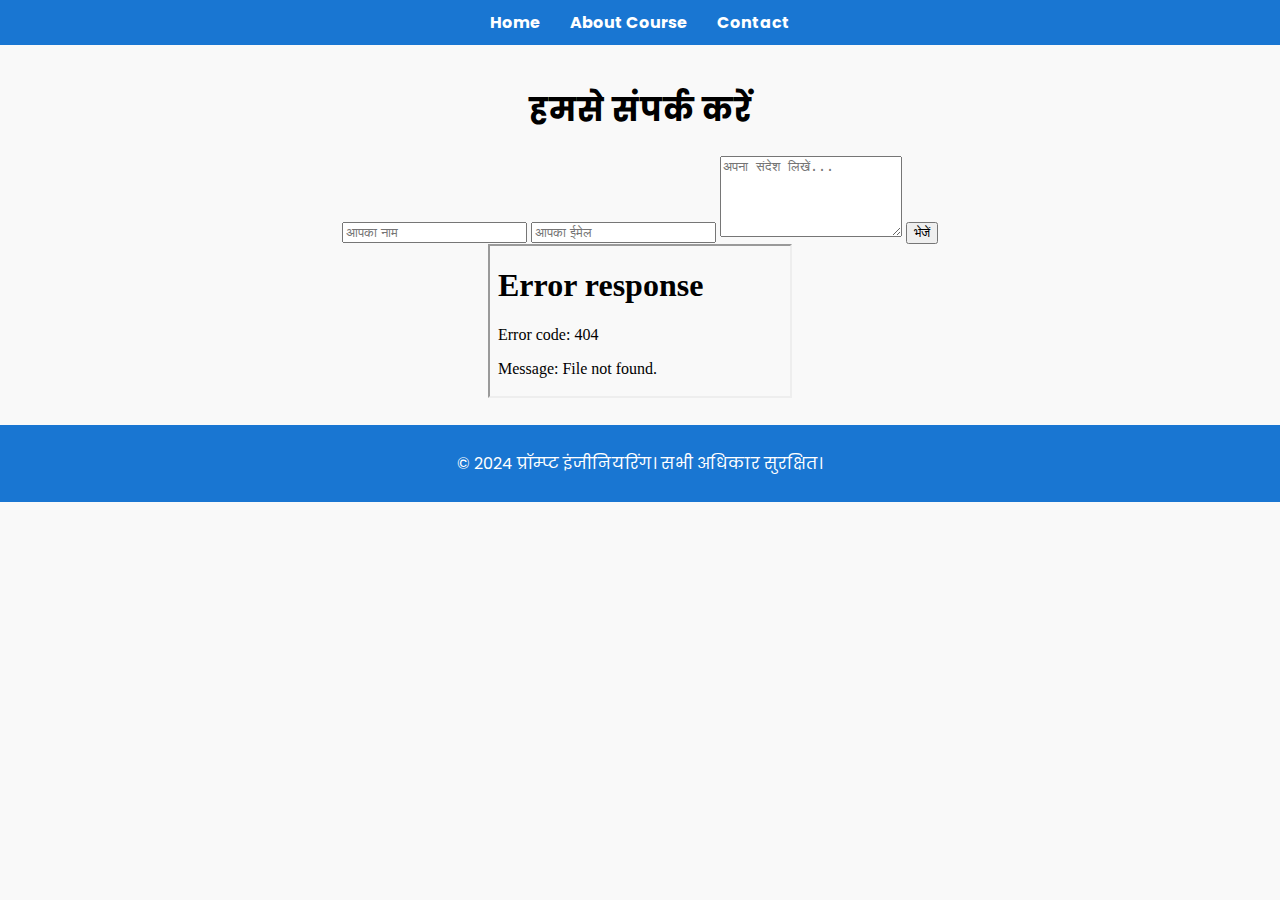
==== contact.html @ 781dc4f4 "Add files via upload" ====
<!DOCTYPE html>
<html lang="hi">
<head>
    <meta charset="UTF-8">
    <meta name="viewport" content="width=device-width, initial-scale=1.0">
    <title>संपर्क करें</title>
    <link href="https://fonts.googleapis.com/css2?family=Poppins:wght@300;500;700&display=swap" rel="stylesheet">
    <link rel="stylesheet" href="styles.css">
</head>
<body>
    <header>
        <nav>
            <ul>
                <li><a href="index.html">Home</a></li>
                <li><a href="course.html">About Course</a></li>
                <li><a href="contact.html">Contact</a></li>
            </ul>
        </nav>
    </header>

    <section class="contact">
        <h1>हमसे संपर्क करें</h1>
        <form action="https://formsubmit.co/your-email@example.com" method="POST">
            <input type="text" name="name" placeholder="आपका नाम" required>
            <input type="email" name="email" placeholder="आपका ईमेल" required>
            <textarea name="message" rows="5" placeholder="अपना संदेश लिखें..." required></textarea>
            <button type="submit">भेजें</button>
        </form>
        <div class="map">
            <iframe src="YOUR_GOOGLE_MAPS_LINK" allowfullscreen></iframe>
        </div>
    </section>

    <footer>
        <p>&copy; 2024 प्रॉम्प्ट इंजीनियरिंग। सभी अधिकार सुरक्षित।</p>
    </footer>
</body>
</html>
---- styles.css ----
body {
    font-family: 'Poppins', sans-serif;
    margin: 0;
    padding: 0;
    background-color: #f9f9f9;
}

header nav ul {
    display: flex;
    justify-content: center;
    list-style: none;
    background-color: #1976d2;
    margin: 0;
    padding: 10px;
}

header nav ul li {
    margin: 0 15px;
}

header nav ul li a {
    text-decoration: none;
    color: white;
    font-weight: bold;
}

.hero {
    text-align: center;
    background-color: #2196f3;
    color: white;
    padding: 50px 20px;
}

.slideshow {
    display: flex;
    overflow: hidden;
    height: 300px;
    justify-content: center;
    align-items: center;
}

.slideshow img {
    max-width: 100%;
    height: auto;
    animation: slide 10s infinite;
}

.about, .course-details, .contact {
    padding: 20px;
    text-align: center;
}

footer {
    text-align: center;
    background: #1976d2;
    color: white;
    padding: 10px;
}

@keyframes slide {
    0% { transform: translateX(0); }
    33% { transform: translateX(-100%); }
    66% { transform: translateX(-200%); }
    100% { transform: translateX(0); }
}
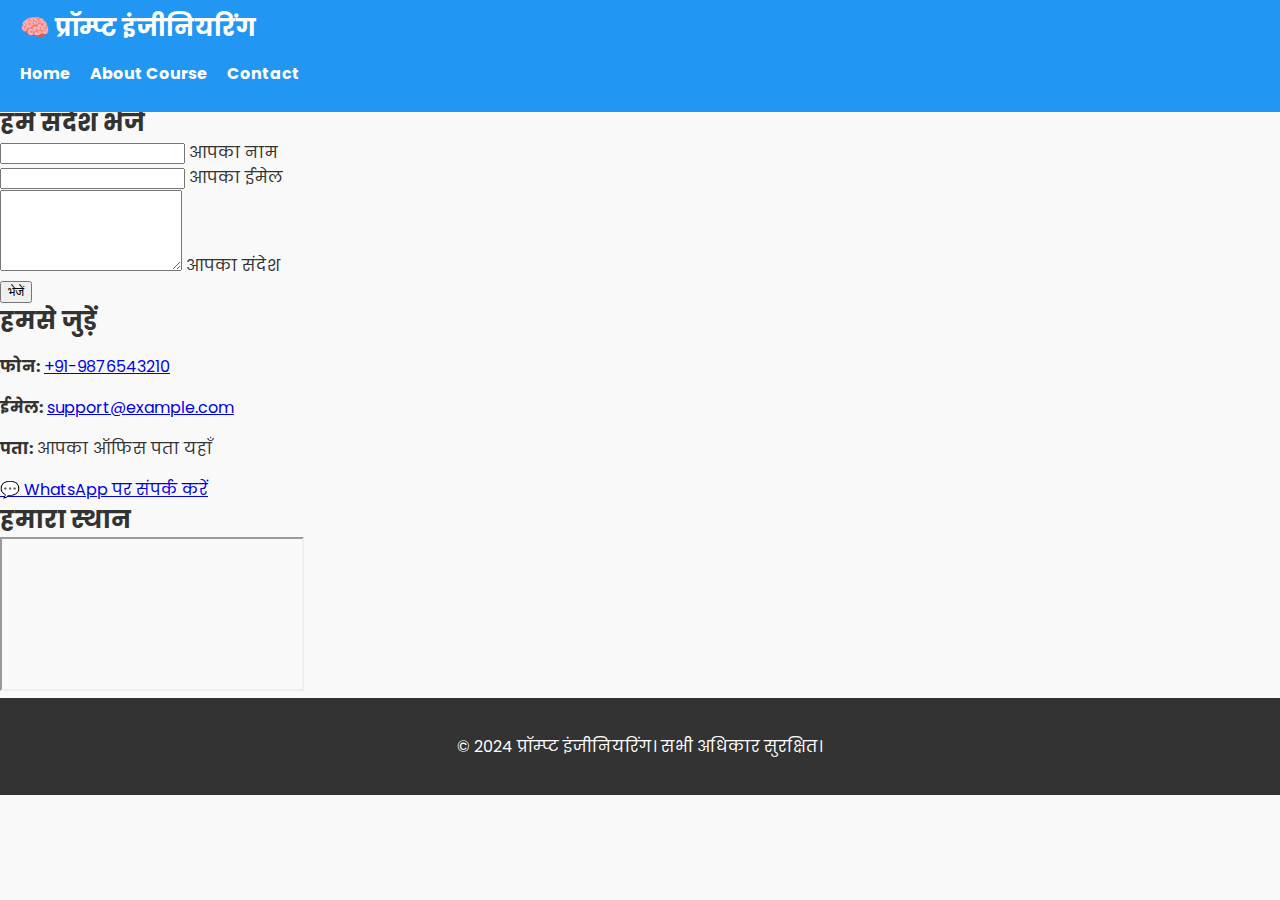
==== commit bfecceee: "Update contact.html" ====
--- a/contact.html
+++ b/contact.html
@@ -8,8 +8,10 @@
     <link rel="stylesheet" href="styles.css">
 </head>
 <body>
+    <!-- Navigation Bar -->
     <header>
         <nav>
+            <div class="logo">🧠 प्रॉम्प्ट इंजीनियरिंग</div>
             <ul>
                 <li><a href="index.html">Home</a></li>
                 <li><a href="course.html">About Course</a></li>
@@ -18,17 +20,50 @@
         </nav>
     </header>
 
-    <section class="contact">
+    <!-- Hero Section -->
+    <section class="contact-hero">
         <h1>हमसे संपर्क करें</h1>
-        <form action="https://formsubmit.co/your-email@example.com" method="POST">
-            <input type="text" name="name" placeholder="आपका नाम" required>
-            <input type="email" name="email" placeholder="आपका ईमेल" required>
-            <textarea name="message" rows="5" placeholder="अपना संदेश लिखें..." required></textarea>
-            <button type="submit">भेजें</button>
-        </form>
-        <div class="map">
-            <iframe src="YOUR_GOOGLE_MAPS_LINK" allowfullscreen></iframe>
+        <p>आपके प्रश्नों और सुझावों का स्वागत है।</p>
+    </section>
+
+    <!-- Contact Form Section -->
+    <section class="contact-section">
+        <div class="contact-container">
+            <div class="contact-form">
+                <h2>हमें संदेश भेजें</h2>
+                <form action="https://formsubmit.co/your-email@example.com" method="POST">
+                    <div class="form-group">
+                        <input type="text" name="name" required>
+                        <label>आपका नाम</label>
+                    </div>
+                    <div class="form-group">
+                        <input type="email" name="email" required>
+                        <label>आपका ईमेल</label>
+                    </div>
+                    <div class="form-group">
+                        <textarea name="message" rows="5" required></textarea>
+                        <label>आपका संदेश</label>
+                    </div>
+                    <button type="submit" class="btn-submit">भेजें</button>
+                </form>
+            </div>
+            <div class="contact-info">
+                <h2>हमसे जुड़ें</h2>
+                <p><strong>फोन:</strong> <a href="tel:+919876543210">+91-9876543210</a></p>
+                <p><strong>ईमेल:</strong> <a href="mailto:support@example.com">support@example.com</a></p>
+                <p><strong>पता:</strong> आपका ऑफिस पता यहाँ</p>
+                <a href="https://wa.me/919876543210" class="btn-whatsapp">💬 WhatsApp पर संपर्क करें</a>
+            </div>
         </div>
+    </section>
+
+    <!-- Map Section -->
+    <section class="map">
+        <h2>हमारा स्थान</h2>
+        <iframe
+            src="https://www.google.com/maps/embed?pb=!1m18!1m12!1m3!1d3153.527168588186!2d144.96305831531492!3d-37.8162791797516!2m3!1f0!2f0!3f0!3m2!1i1024!2i768!4f13.1!3m3!1m2!1s0x0%3A0x0!2zMzfCsDQ4JzU4LjYiUyAxNDTCsDU3JzM3LjciRQ!5e0!3m2!1sen!2s!4v1510427879157"
+            allowfullscreen="" loading="lazy">
+        </iframe>
     </section>
 
     <footer>
--- a/styles.css
+++ b/styles.css
@@ -1,60 +1,119 @@
+/* General Styles */
 body {
     font-family: 'Poppins', sans-serif;
     margin: 0;
     padding: 0;
     background-color: #f9f9f9;
+    color: #333;
 }
 
-header nav ul {
-    display: flex;
-    justify-content: center;
-    list-style: none;
-    background-color: #1976d2;
+h1, h2, h3 {
     margin: 0;
-    padding: 10px;
 }
 
-header nav ul li {
-    margin: 0 15px;
+ul {
+    list-style: none;
+    padding: 0;
 }
 
-header nav ul li a {
-    text-decoration: none;
+/* Navigation Bar */
+header {
+    background: #2196f3;
     color: white;
+    padding: 10px 20px;
+    display: flex;
+    justify-content: space-between;
+    align-items: center;
+    position: fixed;
+    width: 100%;
+    z-index: 1000;
+}
+
+header .logo {
+    font-size: 1.5em;
     font-weight: bold;
 }
 
-.hero {
-    text-align: center;
-    background-color: #2196f3;
-    color: white;
-    padding: 50px 20px;
+header ul {
+    display: flex;
+    gap: 20px;
 }
 
+header ul li {
+    display: inline;
+}
+
+header ul li a {
+    text-decoration: none;
+    color: white;
+    font-size: 1em;
+    font-weight: bold;
+}
+
+/* Hero Section */
+.hero {
+    background: url('https://ebsedu.org/wp-content/uploads/2023/07/What-is-ChatGPT.jpg') no-repeat center center/cover;
+    height: 100vh;
+    display: flex;
+    justify-content: center;
+    align-items: center;
+    text-align: center;
+    color: white;
+    padding: 20px;
+    box-shadow: inset 0 0 0 2000px rgba(0, 0, 0, 0.5);
+}
+
+.hero h1 {
+    font-size: 3em;
+    margin-bottom: 10px;
+}
+
+.hero p {
+    font-size: 1.2em;
+    margin-bottom: 20px;
+}
+
+.hero .btn-primary {
+    padding: 10px 20px;
+    background: #ff9800;
+    color: white;
+    text-decoration: none;
+    border-radius: 5px;
+    font-weight: bold;
+    margin-right: 10px;
+}
+
+.hero .btn-secondary {
+    padding: 10px 20px;
+    background: #1976d2;
+    color: white;
+    text-decoration: none;
+    border-radius: 5px;
+    font-weight: bold;
+}
+
+/* Slideshow Section */
 .slideshow {
+    background: #f4f4f4;
+    padding: 30px 20px;
+    text-align: center;
+}
+
+.slideshow .slides {
     display: flex;
     overflow: hidden;
-    height: 300px;
     justify-content: center;
-    align-items: center;
+}
+
+.slideshow .slide {
+    flex: 0 0 100%;
+    animation: slide 9s infinite;
 }
 
 .slideshow img {
     max-width: 100%;
     height: auto;
-    animation: slide 10s infinite;
-}
-
-.about, .course-details, .contact {
-    padding: 20px;
-    text-align: center;
-}
-
-footer {
-    text-align: center;
-    background: #1976d2;
-    color: white;
-    padding: 10px;
+    border-radius: 10px;
 }
 
 @keyframes slide {
@@ -63,3 +122,39 @@
     66% { transform: translateX(-200%); }
     100% { transform: translateX(0); }
 }
+
+/* Features Section */
+#features {
+    padding: 50px 20px;
+    background: white;
+    text-align: center;
+}
+
+.feature-cards {
+    display: flex;
+    justify-content: center;
+    gap: 20px;
+    margin-top: 20px;
+}
+
+.feature-cards .card {
+    background: #f4f4f4;
+    padding: 20px;
+    border-radius: 10px;
+    width: 300px;
+    box-shadow: 0 4px 10px rgba(0, 0, 0, 0.1);
+    text-align: center;
+}
+
+.feature-cards .card h3 {
+    margin-bottom: 10px;
+    font-size: 1.2em;
+}
+
+/* Footer */
+footer {
+    text-align: center;
+    background: #333;
+    color: white;
+    padding: 20px;
+}
